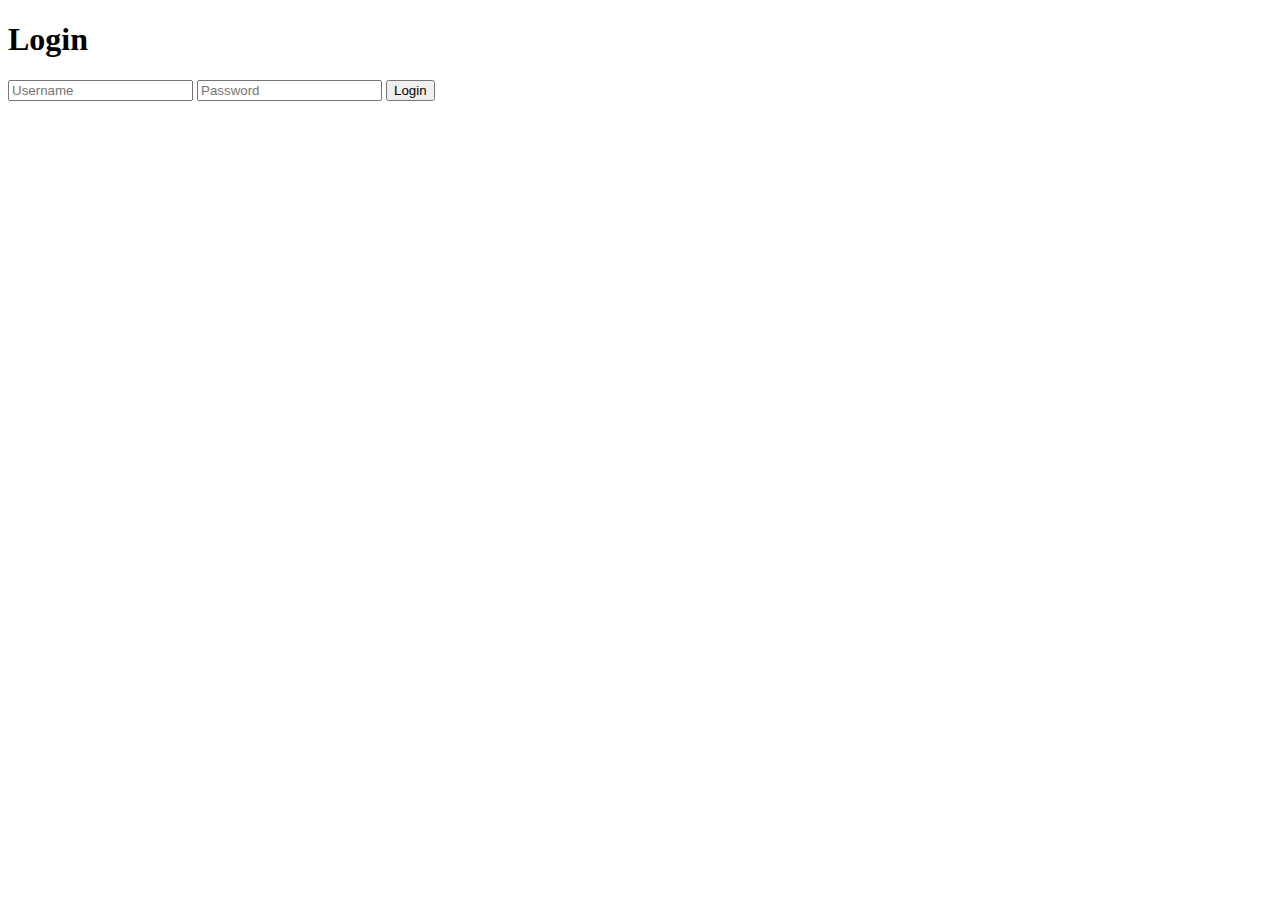
==== web/index.html @ 7698df57 "First dart backend testing" ====
<!-- <!DOCTYPE html>

<html>
<head>
    <meta charset="utf-8">
    <meta http-equiv="X-UA-Compatible" content="IE=edge">
    <meta name="viewport" content="width=device-width, initial-scale=1.0">
    <meta name="scaffolded-by" content="https://github.com/dart-lang/sdk">
    <title>try_web_app</title>
    <link rel="stylesheet" href="styles.css">
    <script defer src="main.dart.js"></script>
</head>

<body>

  <div id="output"></div>

</body>
</html> -->

<!DOCTYPE html>
<html>
<head>
  <title>Login Page</title>
</head>
<body>
  <h1>Login</h1>
  <input id="username" type="text" placeholder="Username">
  <input id="password" type="password" placeholder="Password">
  <button id="loginButton">Login</button>

  <script defer src="index.dart.js"></script>
</body>
</html>
---- web/styles.css ----
@import url(https://fonts.googleapis.com/css?family=Roboto);

html, body {
  width: 100%;
  height: 100%;
  margin: 0;
  padding: 0;
  font-family: 'Roboto', sans-serif;
}

#output {
  padding: 20px;
  text-align: center;
}
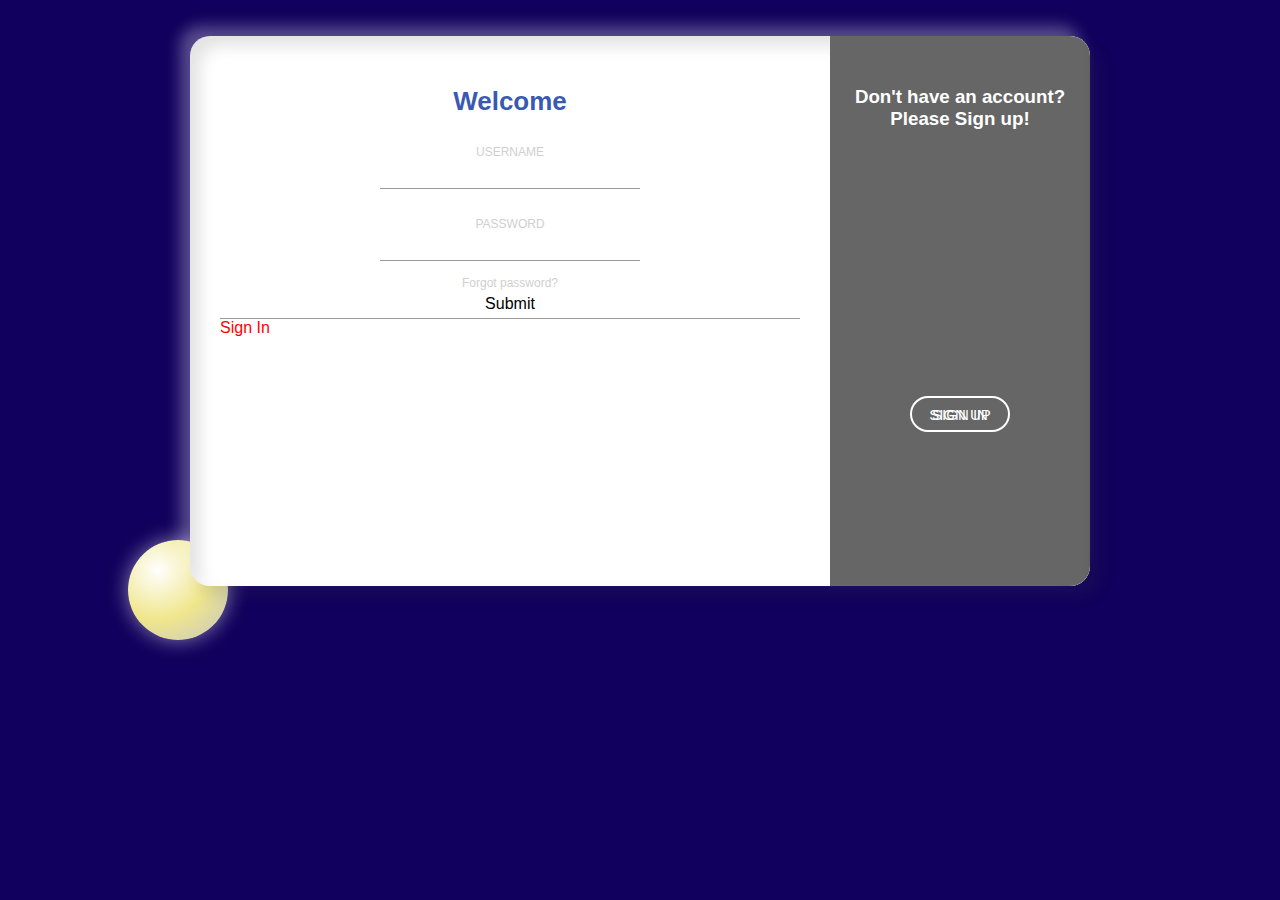
==== commit 8e4633a7: "Login and Signup page" ====
--- a/web/index.html
+++ b/web/index.html
@@ -21,14 +21,105 @@
 <!DOCTYPE html>
 <html>
 <head>
-  <title>Login Page</title>
+  <meta charset="utf-8">
+    <meta http-equiv="X-UA-Compatible" content="IE=edge">
+    <meta name="viewport" content="width=device-width, initial-scale=1.0">
+    <meta name="scaffolded-by" content="https://github.com/dart-lang/sdk">
+    <title>Try Web App</title>
+    <link rel="stylesheet" href="styles.css">
+    <link rel="stylesheet" href="skyAnimate.css">
+    <script defer src="index.dart.js"></script>
 </head>
 <body>
-  <h1>Login</h1>
-  <input id="username" type="text" placeholder="Username">
-  <input id="password" type="password" placeholder="Password">
-  <button id="loginButton">Login</button>
-
+  <div class="night-sky">
+    <div class="moon"></div>
+    <div class="moon2"></div>
+    <!-- Multiple stars -->
+    <div class="star"></div>
+    <div class="star"></div>
+    <div class="star"></div>
+    <div class="star"></div>
+    <div class="star"></div>
+    <div class="star"></div>
+    <div class="star"></div>
+    <div class="star"></div>
+    <div class="star"></div>
+    <div class="star"></div>
+        <br>
+<br>
+    <div class="cont">
+        <div class="form sign-in">
+            <h2>Welcome</h2>
+            <label>
+                <span>Username</span>
+                <input type="text" class="username" name="username"/>
+            </label>
+            <label>
+                <span>Password</span>
+                <input type="password" class="passwors" name="password" />
+            </label>
+            <p class="forgot-pass">Forgot password?</p>
+            <input type="submit" class="loginButton"><font color="red">Sign In</font>
+         
+        </div>
+        <div class="sub-cont">
+            <div class="img">
+                <div class="img__text m--up">
+                 
+                    <h3>Don't have an account? Please Sign up!<h3>
+                </div>
+                <div class="img__text m--in">
+                
+                    <h3>If you already has an account, just sign in.<h3>
+                </div>
+                <div class="img__btn">
+                    <span class="m--up">Sign Up</span>
+                    <span class="loginButton">Sign In</span>
+                </div>
+            </div>
+          <div class="scrollable-container">
+            <div class="form sign-up">
+                <h2>Create your Account</h2>
+                <label>
+                    <span>First Name</span>
+                    <input type="text" id="cFirstName" name="createFirstName"/>
+                </label>
+                <label>
+                    <span>Last Name</span>
+                    <input type="text" id="cLastName" name="createLastName"/>
+                </label>
+                <label>
+                    <span>Email</span>
+                    <input type="email" id="cEmail" name="createEmail"/>
+                </label>
+                <label>
+                    <span>Username</span>
+                    <input type="text" id="cUsername" name="createUsername"/>
+                </label>
+                <label>
+                    <span>Password</span>
+                    <input type="password" id="cPassword" name="createPassword"/>
+                </label>
+                <label>
+                    <span>Verify Your Password</span>
+                    <input type="password" id="vpassword" name="verifiyPassword" />
+                </label>
+                <button type="button" class="submit">Sign Up</button>
+                
+            </div>
+          </div>
+        </div>
+        </div>
+        
+    </div>
+    
+    <script>
+        document.querySelector('.img__btn').addEventListener('click', function() {
+            document.querySelector('.cont').classList.toggle('s--signup');
+        });
+    </script>
+    </div>
+  </div>
   <script defer src="index.dart.js"></script>
 </body>
 </html>
--- a/web/styles.css
+++ b/web/styles.css
@@ -8,7 +8,306 @@
   font-family: 'Roboto', sans-serif;
 }
 
-#output {
-  padding: 20px;
-  text-align: center;
-}
+*,
+*:before,
+*:after {
+    box-sizing: border-box;
+    margin: 0;
+    padding: 0;
+}
+
+body {
+    font-family: 'Open Sans', Helvetica, Arial, sans-serif;
+    background: #ffffff;
+}
+
+input,
+button {
+    border: none;
+    outline: none;
+    background: none;
+    font-family: 'Open Sans', Helvetica, Arial, sans-serif;
+}
+
+.tip {
+    font-size: 20px;
+    margin: 40px auto 50px;
+    text-align: center;
+}
+
+.cont {
+    border-radius: 20px;
+    overflow: hidden;
+    position: relative;
+    width: 900px;
+    height: 550px;
+    margin: 0 auto 100px;
+    background: #fff;
+    box-shadow: -10px -10px 15px rgba(255, 255, 255, 0.3), 10px 10px 15px rgba(70, 70, 70, 0.15), inset -10px -10px 15px rgba(255, 255, 255, 0.3), inset 10px 10px 15px rgba(70, 70, 70, 0.15);
+}
+
+.form {
+    position: relative;
+    width: 640px;
+    height: 100%;
+    -webkit-transition: -webkit-transform 1.2s ease-in-out;
+    transition: -webkit-transform 1.2s ease-in-out;
+    transition: transform 1.2s ease-in-out;
+    transition: transform 1.2s ease-in-out, -webkit-transform 1.2s ease-in-out;
+    padding: 50px 30px 0;
+}
+
+.sub-cont {
+    overflow: hidden;
+    position: absolute;
+    left: 640px;
+    top: 0;
+    width: 900px;
+    height: 100%;
+    padding-left: 260px;
+    background: #fff;
+    -webkit-transition: -webkit-transform 1.2s ease-in-out;
+    transition: -webkit-transform 1.2s ease-in-out;
+    transition: transform 1.2s ease-in-out;
+    transition: transform 1.2s ease-in-out, -webkit-transform 1.2s ease-in-out;
+}
+
+.cont.s--signup .sub-cont {
+    -webkit-transform: translate3d(-640px, 0, 0);
+    transform: translate3d(-640px, 0, 0);
+}
+
+button {
+    display: block;
+    margin: 0 auto;
+    width: 260px;
+    height: 36px;
+    border-radius: 30px;
+    color: #fff;
+    font-size: 15px;
+    cursor: pointer;
+}
+
+.img {
+    overflow: hidden;
+    z-index: 2;
+    position: absolute;
+    left: 0;
+    top: 0;
+    width: 260px;
+    height: 100%;
+    padding-top: 360px;
+}
+
+.img:before {
+    content: '';
+    position: absolute;
+    right: 0;
+    top: 0;
+    width: 900px;
+    height: 100%;
+    background-image: url("ext.jpg");
+    opacity: .8;
+    background-size: cover;
+    -webkit-transition: -webkit-transform 1.2s ease-in-out;
+    transition: transform 1.2s ease-in-out;
+    transition: transform 1.2s ease-in-out, -webkit-transform 1.2s ease-in-out;
+}
+
+.img:after {
+    content: '';
+    position: absolute;
+    left: 0;
+    top: 0;
+    width: 100%;
+    height: 100%;
+    background: rgba(0, 0, 0, 0.6);
+}
+
+.cont.s--signup .img:before {
+    -webkit-transform: translate3d(640px, 0, 0);
+    transform: translate3d(640px, 0, 0);
+}
+
+.img__text {
+    z-index: 2;
+    position: absolute;
+    left: 0;
+    top: 50px;
+    width: 100%;
+    padding: 0 20px;
+    text-align: center;
+    color: #fff;
+    -webkit-transition: -webkit-transform 1.2s ease-in-out;
+    transition: -webkit-transform 1.2s ease-in-out;
+    transition: transform 1.2s ease-in-out;
+    transition: transform 1.2s ease-in-out, -webkit-transform 1.2s ease-in-out;
+}
+
+.img__text h2 {
+    margin-bottom: 10px;
+    font-weight: normal;
+}
+
+.img__text p {
+    font-size: 14px;
+    line-height: 1.5;
+}
+
+.cont.s--signup .img__text.m--up {
+    -webkit-transform: translateX(520px);
+    transform: translateX(520px);
+}
+
+.img__text.m--in {
+    -webkit-transform: translateX(-520px);
+    transform: translateX(-520px);
+}
+
+.cont.s--signup .img__text.m--in {
+    -webkit-transform: translateX(0);
+    transform: translateX(0);
+}
+
+.img__btn {
+    overflow: hidden;
+    z-index: 2;
+    position: relative;
+    width: 100px;
+    height: 36px;
+    margin: 0 auto;
+    background: transparent;
+    color: #fff;
+    text-transform: uppercase;
+    font-size: 15px;
+    cursor: pointer;
+}
+
+.img__btn:after {
+    content: '';
+    z-index: 2;
+    position: absolute;
+    left: 0;
+    top: 0;
+    width: 100%;
+    height: 100%;
+    border: 2px solid #fff;
+    border-radius: 30px;
+}
+
+.img__btn span {
+    position: absolute;
+    left: 0;
+    top: 0;
+    display: -webkit-box;
+    display: flex;
+    -webkit-box-pack: center;
+    justify-content: center;
+    -webkit-box-align: center;
+    align-items: center;
+    width: 100%;
+    height: 100%;
+    -webkit-transition: -webkit-transform 1.2s;
+    transition: -webkit-transform 1.2s;
+    transition: transform 1.2s;
+    transition: transform 1.2s, -webkit-transform 1.2s;
+}
+
+.img__btn span.m--in {
+    -webkit-transform: translateY(-72px);
+    transform: translateY(-72px);
+}
+
+.cont.s--signup .img__btn span.m--in {
+    -webkit-transform: translateY(0);
+    transform: translateY(0);
+}
+
+.cont.s--signup .img__btn span.m--up {
+    -webkit-transform: translateY(72px);
+    transform: translateY(72px);
+}
+
+h2 {
+    width: 100%;
+    font-size: 26px;
+    text-align: center;
+}
+
+label {
+    display: block;
+    width: 260px;
+    margin: 25px auto 0;
+    text-align: center;
+}
+
+label span {
+    font-size: 12px;
+    color: #cfcfcf;
+    text-transform: uppercase;
+}
+
+input {
+    display: block;
+    width: 100%;
+    margin-top: 5px;
+    padding-bottom: 5px;
+    font-size: 16px;
+    border-bottom: 1px solid rgba(0, 0, 0, 0.4);
+    text-align: center;
+}
+
+.forgot-pass {
+    margin-top: 15px;
+    text-align: center;
+    font-size: 12px;
+    color: #cfcfcf;
+}
+
+.submit {
+    margin-top: 40px;
+    margin-bottom: 20px;
+    background: #d4af7a;
+    text-transform: uppercase;
+}
+
+.fb-btn {
+    border: 2px solid #d3dae9;
+    color: #8fa1c7;
+}
+
+.fb-btn span {
+    font-weight: bold;
+    color: #455a81;
+}
+
+.sign-in {
+    -webkit-transition-timing-function: ease-out;
+    transition-timing-function: ease-out;
+}
+
+.cont.s--signup .sign-in {
+    -webkit-transition-timing-function: ease-in-out;
+    transition-timing-function: ease-in-out;
+    -webkit-transition-duration: 1.2s;
+    transition-duration: 1.2s;
+    -webkit-transform: translate3d(640px, 0, 0);
+    transform: translate3d(640px, 0, 0);
+}
+
+.sign-up {
+    -webkit-transform: translate3d(-900px, 0, 0);
+    transform: translate3d(-900px, 0, 0);
+}
+
+.cont.s--signup .sign-up {
+    -webkit-transform: translate3d(0, 0, 0);
+    transform: translate3d(0, 0, 0);
+}
+.scrollable-container {
+    max-height: 550px; /* Adjust this value based on your preference */
+    overflow-y: auto; /* Enables vertical scrolling */
+    padding: 10px; /* Optional: to add some space around the form */
+    border: 1px solid #ccc; /* Optional: to add a border around the scrollable container */
+    box-shadow: 0px 0px 10px rgba(0, 0, 0, 0.1); /* Optional: for a subtle shadow effect */
+}
--- a/web/styles.css
+++ b/web/styles.css
@@ -8,7 +8,306 @@
   font-family: 'Roboto', sans-serif;
 }
 
-#output {
-  padding: 20px;
-  text-align: center;
-}
+*,
+*:before,
+*:after {
+    box-sizing: border-box;
+    margin: 0;
+    padding: 0;
+}
+
+body {
+    font-family: 'Open Sans', Helvetica, Arial, sans-serif;
+    background: #ffffff;
+}
+
+input,
+button {
+    border: none;
+    outline: none;
+    background: none;
+    font-family: 'Open Sans', Helvetica, Arial, sans-serif;
+}
+
+.tip {
+    font-size: 20px;
+    margin: 40px auto 50px;
+    text-align: center;
+}
+
+.cont {
+    border-radius: 20px;
+    overflow: hidden;
+    position: relative;
+    width: 900px;
+    height: 550px;
+    margin: 0 auto 100px;
+    background: #fff;
+    box-shadow: -10px -10px 15px rgba(255, 255, 255, 0.3), 10px 10px 15px rgba(70, 70, 70, 0.15), inset -10px -10px 15px rgba(255, 255, 255, 0.3), inset 10px 10px 15px rgba(70, 70, 70, 0.15);
+}
+
+.form {
+    position: relative;
+    width: 640px;
+    height: 100%;
+    -webkit-transition: -webkit-transform 1.2s ease-in-out;
+    transition: -webkit-transform 1.2s ease-in-out;
+    transition: transform 1.2s ease-in-out;
+    transition: transform 1.2s ease-in-out, -webkit-transform 1.2s ease-in-out;
+    padding: 50px 30px 0;
+}
+
+.sub-cont {
+    overflow: hidden;
+    position: absolute;
+    left: 640px;
+    top: 0;
+    width: 900px;
+    height: 100%;
+    padding-left: 260px;
+    background: #fff;
+    -webkit-transition: -webkit-transform 1.2s ease-in-out;
+    transition: -webkit-transform 1.2s ease-in-out;
+    transition: transform 1.2s ease-in-out;
+    transition: transform 1.2s ease-in-out, -webkit-transform 1.2s ease-in-out;
+}
+
+.cont.s--signup .sub-cont {
+    -webkit-transform: translate3d(-640px, 0, 0);
+    transform: translate3d(-640px, 0, 0);
+}
+
+button {
+    display: block;
+    margin: 0 auto;
+    width: 260px;
+    height: 36px;
+    border-radius: 30px;
+    color: #fff;
+    font-size: 15px;
+    cursor: pointer;
+}
+
+.img {
+    overflow: hidden;
+    z-index: 2;
+    position: absolute;
+    left: 0;
+    top: 0;
+    width: 260px;
+    height: 100%;
+    padding-top: 360px;
+}
+
+.img:before {
+    content: '';
+    position: absolute;
+    right: 0;
+    top: 0;
+    width: 900px;
+    height: 100%;
+    background-image: url("ext.jpg");
+    opacity: .8;
+    background-size: cover;
+    -webkit-transition: -webkit-transform 1.2s ease-in-out;
+    transition: transform 1.2s ease-in-out;
+    transition: transform 1.2s ease-in-out, -webkit-transform 1.2s ease-in-out;
+}
+
+.img:after {
+    content: '';
+    position: absolute;
+    left: 0;
+    top: 0;
+    width: 100%;
+    height: 100%;
+    background: rgba(0, 0, 0, 0.6);
+}
+
+.cont.s--signup .img:before {
+    -webkit-transform: translate3d(640px, 0, 0);
+    transform: translate3d(640px, 0, 0);
+}
+
+.img__text {
+    z-index: 2;
+    position: absolute;
+    left: 0;
+    top: 50px;
+    width: 100%;
+    padding: 0 20px;
+    text-align: center;
+    color: #fff;
+    -webkit-transition: -webkit-transform 1.2s ease-in-out;
+    transition: -webkit-transform 1.2s ease-in-out;
+    transition: transform 1.2s ease-in-out;
+    transition: transform 1.2s ease-in-out, -webkit-transform 1.2s ease-in-out;
+}
+
+.img__text h2 {
+    margin-bottom: 10px;
+    font-weight: normal;
+}
+
+.img__text p {
+    font-size: 14px;
+    line-height: 1.5;
+}
+
+.cont.s--signup .img__text.m--up {
+    -webkit-transform: translateX(520px);
+    transform: translateX(520px);
+}
+
+.img__text.m--in {
+    -webkit-transform: translateX(-520px);
+    transform: translateX(-520px);
+}
+
+.cont.s--signup .img__text.m--in {
+    -webkit-transform: translateX(0);
+    transform: translateX(0);
+}
+
+.img__btn {
+    overflow: hidden;
+    z-index: 2;
+    position: relative;
+    width: 100px;
+    height: 36px;
+    margin: 0 auto;
+    background: transparent;
+    color: #fff;
+    text-transform: uppercase;
+    font-size: 15px;
+    cursor: pointer;
+}
+
+.img__btn:after {
+    content: '';
+    z-index: 2;
+    position: absolute;
+    left: 0;
+    top: 0;
+    width: 100%;
+    height: 100%;
+    border: 2px solid #fff;
+    border-radius: 30px;
+}
+
+.img__btn span {
+    position: absolute;
+    left: 0;
+    top: 0;
+    display: -webkit-box;
+    display: flex;
+    -webkit-box-pack: center;
+    justify-content: center;
+    -webkit-box-align: center;
+    align-items: center;
+    width: 100%;
+    height: 100%;
+    -webkit-transition: -webkit-transform 1.2s;
+    transition: -webkit-transform 1.2s;
+    transition: transform 1.2s;
+    transition: transform 1.2s, -webkit-transform 1.2s;
+}
+
+.img__btn span.m--in {
+    -webkit-transform: translateY(-72px);
+    transform: translateY(-72px);
+}
+
+.cont.s--signup .img__btn span.m--in {
+    -webkit-transform: translateY(0);
+    transform: translateY(0);
+}
+
+.cont.s--signup .img__btn span.m--up {
+    -webkit-transform: translateY(72px);
+    transform: translateY(72px);
+}
+
+h2 {
+    width: 100%;
+    font-size: 26px;
+    text-align: center;
+}
+
+label {
+    display: block;
+    width: 260px;
+    margin: 25px auto 0;
+    text-align: center;
+}
+
+label span {
+    font-size: 12px;
+    color: #cfcfcf;
+    text-transform: uppercase;
+}
+
+input {
+    display: block;
+    width: 100%;
+    margin-top: 5px;
+    padding-bottom: 5px;
+    font-size: 16px;
+    border-bottom: 1px solid rgba(0, 0, 0, 0.4);
+    text-align: center;
+}
+
+.forgot-pass {
+    margin-top: 15px;
+    text-align: center;
+    font-size: 12px;
+    color: #cfcfcf;
+}
+
+.submit {
+    margin-top: 40px;
+    margin-bottom: 20px;
+    background: #d4af7a;
+    text-transform: uppercase;
+}
+
+.fb-btn {
+    border: 2px solid #d3dae9;
+    color: #8fa1c7;
+}
+
+.fb-btn span {
+    font-weight: bold;
+    color: #455a81;
+}
+
+.sign-in {
+    -webkit-transition-timing-function: ease-out;
+    transition-timing-function: ease-out;
+}
+
+.cont.s--signup .sign-in {
+    -webkit-transition-timing-function: ease-in-out;
+    transition-timing-function: ease-in-out;
+    -webkit-transition-duration: 1.2s;
+    transition-duration: 1.2s;
+    -webkit-transform: translate3d(640px, 0, 0);
+    transform: translate3d(640px, 0, 0);
+}
+
+.sign-up {
+    -webkit-transform: translate3d(-900px, 0, 0);
+    transform: translate3d(-900px, 0, 0);
+}
+
+.cont.s--signup .sign-up {
+    -webkit-transform: translate3d(0, 0, 0);
+    transform: translate3d(0, 0, 0);
+}
+.scrollable-container {
+    max-height: 550px; /* Adjust this value based on your preference */
+    overflow-y: auto; /* Enables vertical scrolling */
+    padding: 10px; /* Optional: to add some space around the form */
+    border: 1px solid #ccc; /* Optional: to add a border around the scrollable container */
+    box-shadow: 0px 0px 10px rgba(0, 0, 0, 0.1); /* Optional: for a subtle shadow effect */
+}
--- a/web/skyAnimate.css
+++ b/web/skyAnimate.css
@@ -0,0 +1,134 @@
+/* styles.css */
+body, html {
+    margin: 0;
+    padding: 0;
+    height: 100%;
+    overflow: hidden; /* Prevent scrollbars */
+    background: #11005dfc; /* Black background for night sky */
+}
+
+.night-sky {
+    position: relative;
+    color:rgba(1, 45, 158, 0.808);
+    background-color: rgba(rgba(8, 3, 151, 0.869), green, blue, alpha);
+    width: 100%;
+    height: 100vh; /* Full-screen height */
+    overflow: hidden; /* Hide overflowing elements */
+}
+
+/* Moon Styling */
+.moon {
+    position: absolute;
+    top: 20%;
+    left: 75%;
+    width: 100px;
+    height: 100px;
+    background: radial-gradient(circle at 30% 30%, #fff, #f0e68c, #c5c5c5);
+    border-radius: 50%;
+    box-shadow: 0 0 20px rgba(255, 255, 255, 0.5);
+    animation: moonAnimation 9s linear infinite;
+}
+.moon2 {
+    position: absolute;
+    top: 60%;
+    left: 10%;
+    width: 100px;
+    height: 100px;
+    background: radial-gradient(circle at 30% 30%, #fff, #f0e68c, #c5c5c5);
+    border-radius: 50%;
+    box-shadow: 0 0 20px rgba(255, 255, 255, 0.5);
+    animation: moonAnimation 20s linear infinite;
+}
+
+@keyframes moonAnimation {
+    0% {
+        transform: translateX(-100px) translateY(0);
+    }
+    50% {
+        transform: translateX(0) translateY(50px); /* Arc to the right */
+    }
+    100% {
+        transform: translateX(100px) translateY(0); /* Arc back to the left */
+    }
+}
+
+/* Star Styling */
+.star {
+    position: absolute;
+    width: 2px;
+    height: 2px;
+    background: white;
+    border-radius: 50%;
+    opacity: 0;
+    animation: twinkle 3s infinite ease-in-out alternate;
+}
+
+.star:nth-child(1) { top: 20%; left: 5%; animation-delay: 3s; }
+.star:nth-child(2) { top: 40%; left: 20%; animation-delay: 2s; }
+.star:nth-child(3) { top: 60%; left: 40%; animation-delay: 2s; }
+.star:nth-child(4) { top: 80%; left: 7%; animation-delay: 3.5s; }
+.star:nth-child(5) { top: 10%; left: 90%; animation-delay: 1.5s; }
+.star:nth-child(6) { top: 90%; left: 30%; animation-delay: 3s; }
+.star:nth-child(7) { top: 30%; left: 20%; animation-delay: 4s; }
+.star:nth-child(8) { top: 40%; left: 30%; animation-delay: 2s; }
+.star:nth-child(9) { top: 45%; left: 90%; animation-delay: 5s; }
+.star:nth-child(1) { top: 10%; left: 100%; animation-delay: 9s; }
+
+
+/* Twinkling Effect */
+@keyframes twinkle {
+    0% {
+        opacity: 0;
+        transform: scale(1);
+    }
+    50% {
+        opacity: 1;
+        transform: scale(1.5); /* Slightly enlarge the star */
+    }
+    100% {
+        opacity: 0;
+        transform: scale(1);
+    }
+}
+
+@media (max-width: 768px) {
+    .moon {
+        width: 70px; /* Smaller moon for smaller screens */
+        height: 70px;
+        top: 10%;
+        left: 70%; /* Adjust position for smaller screens */
+    }
+
+    .star {
+        width: 1px; /* Smaller stars for smaller screens */
+        height: 1px;
+    }
+
+    /* Adjust star positions for smaller screens */
+    .star:nth-child(2) { top: 5%; left: 15%; }
+    .star:nth-child(3) { top: 25%; left: 35%; }
+    .star:nth-child(4) { top: 45%; left: 55%; }
+    .star:nth-child(5) { top: 65%; left: 75%; }
+    .star:nth-child(6) { top: 85%; left: 5%; }
+}
+
+@media (max-width: 480px) {
+    .moon {
+        width: 50px; /* Even smaller moon for very small screens */
+        height: 50px;
+        top: 5%;
+        left: 60%; /* Adjust position for very small screens */
+    }
+
+    .star {
+        width: 1px; /* Smaller stars for very small screens */
+        height: 1px;
+    }
+
+    /* Adjust star positions for very small screens */
+    .star:nth-child(2) { top: 2%; left: 10%; }
+    .star:nth-child(3) { top: 20%; left: 30%; }
+    .star:nth-child(4) { top: 40%; left: 50%; }
+    .star:nth-child(5) { top: 60%; left: 70%; }
+    .star:nth-child(6) { top: 80%; left: 5%; }
+}